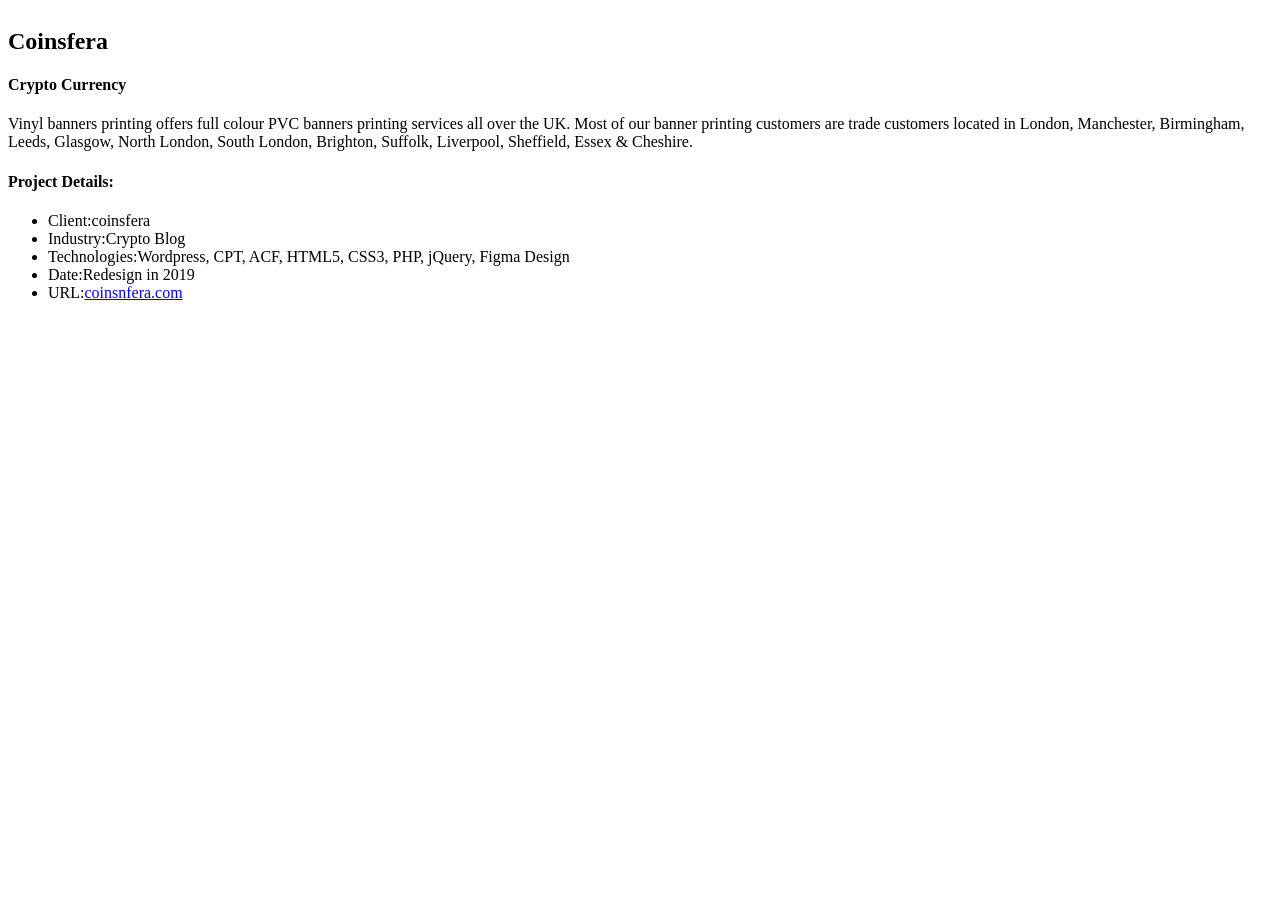
==== ajax/coinsfera-project.html @ f1d0342c "aadd project detail" ====
<html>
<head>
  
</head>
<body>
  <div class="container ajax-container">
    <div class="row g-4">
      <div class="col-md-7"> <img class="img-fluid" alt="" src="images/coinsfera-project.png"> </div>
      <div class="col-md-5 position-sticky top-0 h-fit-content">
        <h2 class="text-6 font-weight-600 text-start mb-4">Coinsfera</h2>

        <h4 class="text-4 font-weight-600">Crypto Currency</h4>
        <p>Vinyl banners printing offers full colour PVC banners printing services all over the UK. Most of our banner printing customers are trade customers located in London, Manchester, Birmingham, Leeds, Glasgow, North London, South London, Brighton, Suffolk, Liverpool, Sheffield, Essex & Cheshire.</p>
        <h4 class="text-4 font-weight-600 mt-4">Project Details:</h4>
        <ul class="list-style-2">
          <li><span class="text-dark font-weight-600 me-2">Client:</span>coinsfera</li>
          <li><span class="text-dark font-weight-600 me-2">Industry:</span>Crypto Blog</li>
          <li><span class="text-dark font-weight-600 me-2">Technologies:</span>Wordpress, CPT, ACF, HTML5, CSS3, PHP, jQuery, Figma Design</li>
          <li><span class="text-dark font-weight-600 me-2">Date:</span>Redesign in 2019</li>
          <li><span class="text-dark font-weight-600 me-2">URL:</span><a href="https://coinsfera.com/" target="_blank">coinsnfera.com</a></li>
        </ul>
      </div>
    </div>
  </div>
</body>
</html>
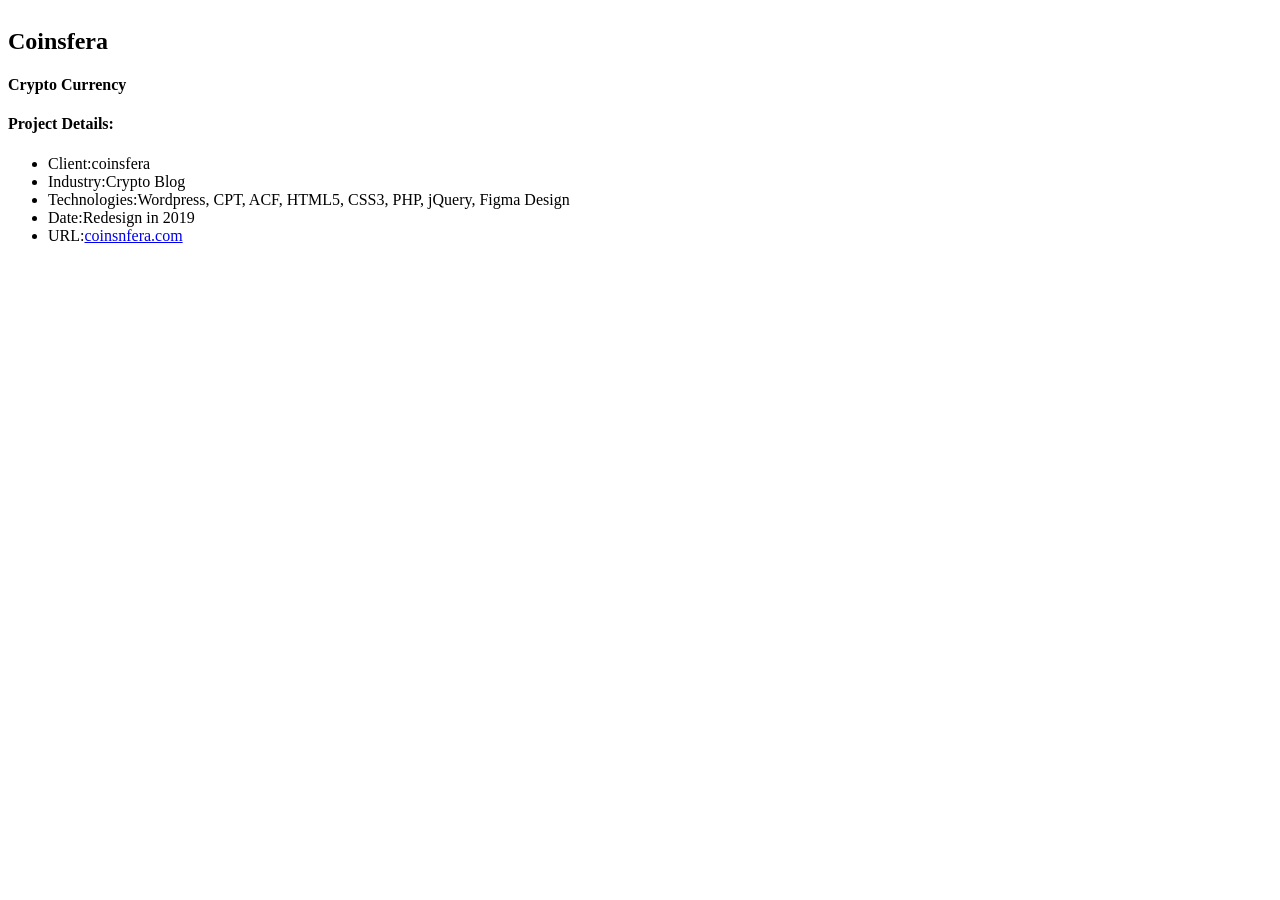
==== commit 2a13c87d: "adding project portfolio" ====
--- a/ajax/coinsfera-project.html
+++ b/ajax/coinsfera-project.html
@@ -10,7 +10,7 @@
         <h2 class="text-6 font-weight-600 text-start mb-4">Coinsfera</h2>
 
         <h4 class="text-4 font-weight-600">Crypto Currency</h4>
-        <p>Vinyl banners printing offers full colour PVC banners printing services all over the UK. Most of our banner printing customers are trade customers located in London, Manchester, Birmingham, Leeds, Glasgow, North London, South London, Brighton, Suffolk, Liverpool, Sheffield, Essex & Cheshire.</p>
+        <p></p>
         <h4 class="text-4 font-weight-600 mt-4">Project Details:</h4>
         <ul class="list-style-2">
           <li><span class="text-dark font-weight-600 me-2">Client:</span>coinsfera</li>
